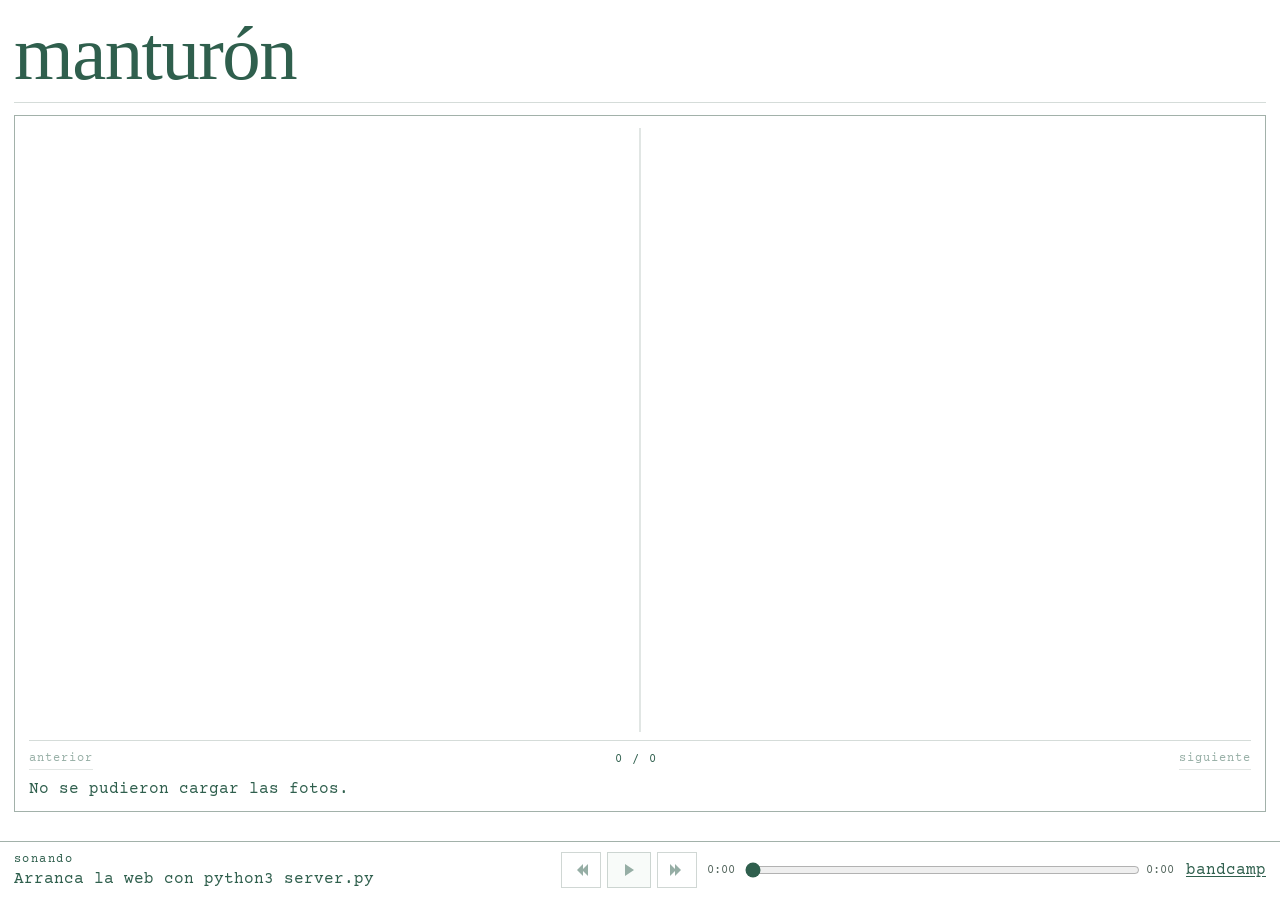
==== index.html @ 9f925474 "Initial site setup" ====
<!DOCTYPE html>
<html lang="es">
<head>
  <meta charset="UTF-8">
  <meta name="viewport" content="width=device-width, initial-scale=1.0">
  <title>manturón</title>
  <meta
    name="description"
    content="Musica y fotografia en una web personal sencilla, artesanal y viva."
  >
  <link rel="preconnect" href="https://fonts.googleapis.com">
  <link rel="preconnect" href="https://fonts.gstatic.com" crossorigin>
  <link
    href="https://fonts.googleapis.com/css2?family=Courier+Prime:wght@400&display=swap"
    rel="stylesheet"
  >
  <link rel="stylesheet" href="styles.css">
</head>
<body>
  <div class="page">
    <header class="site-header">
      <h1>manturón</h1>
    </header>

    <main class="gallery-shell">
      <figure class="gallery-stage">
        <img id="main-photo" class="main-photo" src="" alt="" hidden>

        <figcaption class="gallery-meta">
          <div class="gallery-nav-row">
            <button id="prev-photo" class="gallery-nav gallery-nav-prev" type="button" aria-label="Foto anterior">
              <span aria-hidden="true">anterior</span>
            </button>
            <span id="photo-counter" class="photo-counter">0 / 0</span>
            <button id="next-photo" class="gallery-nav gallery-nav-next" type="button" aria-label="Foto siguiente">
              <span aria-hidden="true">siguiente</span>
            </button>
          </div>
          <span id="photo-caption" class="photo-caption">No hay fotos todavia.</span>
        </figcaption>
      </figure>
    </main>
  </div>

  <footer class="player-bar">
    <div class="player-bar-inner">
      <div class="player-main">
        <div class="track-copy">
          <p class="player-label">sonando</p>
          <p id="now-playing" class="now-playing">Cargando musica...</p>
        </div>

        <div class="player-controls">
          <button id="prev-track" class="player-button" type="button" aria-label="Cancion anterior">
            <span class="icon-step icon-step-back" aria-hidden="true"></span>
          </button>
          <button id="play-toggle" class="player-button player-button-primary" type="button" aria-label="Reproducir o pausar">
            <span id="play-toggle-icon" class="icon-play" aria-hidden="true"></span>
          </button>
          <button id="next-track" class="player-button" type="button" aria-label="Siguiente cancion">
            <span class="icon-step icon-step-forward" aria-hidden="true"></span>
          </button>
        </div>
      </div>

      <div class="player-side">
        <div class="player-progress-row">
          <span id="current-time" class="timecode">0:00</span>
          <input id="seek-bar" class="seek-bar" type="range" min="0" max="100" value="0" aria-label="Posicion de la cancion">
          <span id="total-time" class="timecode">0:00</span>
        </div>
        <a href="https://manturon.bandcamp.com" target="_blank" rel="noreferrer">bandcamp</a>
      </div>
    </div>

    <audio id="audio-player" preload="metadata"></audio>
  </footer>

  <script src="script.js"></script>
</body>
</html>
---- styles.css ----
:root {
  --bg: #ffffff;
  --paper: rgba(255, 255, 255, 0.96);
  --paper-strong: rgba(255, 255, 255, 1);
  --ink: #1a211d;
  --muted: #53655c;
  --line: rgba(63, 97, 81, 0.22);
  --line-strong: rgba(45, 78, 63, 0.44);
  --accent: #2f5f4d;
  --accent-soft: rgba(47, 95, 77, 0.08);
}

* {
  box-sizing: border-box;
}

html {
  background: var(--bg);
  height: 100%;
  overflow: hidden;
}

body {
  margin: 0;
  min-height: 100%;
  height: 100vh;
  color: var(--ink);
  font-family: "Courier Prime", "Courier New", monospace;
  line-height: 1.45;
  background: #fff;
  overflow: hidden;
}

button,
input,
a {
  font: inherit;
}

a {
  color: var(--accent);
  text-decoration-thickness: 1px;
  text-underline-offset: 0.14em;
}

.page {
  width: min(1280px, calc(100% - 28px));
  margin: 0 auto;
  height: 100vh;
  padding: 18px 0 88px;
  display: grid;
  grid-template-rows: auto minmax(0, 1fr);
}

.site-header {
  display: grid;
  gap: 8px;
  margin-bottom: 12px;
  padding-bottom: 12px;
  border-bottom: 1px solid var(--line);
}

.player-label,
.photo-counter {
  margin: 0;
  color: var(--accent);
  font-size: 0.78rem;
  letter-spacing: 0.12em;
  text-transform: lowercase;
}

.site-header h1 {
  margin: 0;
  font-family: "Georgia", "Times New Roman", serif;
  font-size: clamp(2.4rem, 6vw, 5rem);
  font-weight: 400;
  line-height: 0.94;
  letter-spacing: -0.02em;
  color: var(--accent);
}

.gallery-shell {
  position: relative;
  min-height: 0;
  height: 100%;
  display: block;
}

.gallery-stage {
  margin: 0;
  min-height: 0;
  height: 100%;
  padding: 12px 14px 10px;
  display: grid;
  grid-template-areas:
    "photo"
    "meta";
  grid-template-rows: minmax(0, 1fr) auto;
  align-content: center;
  justify-items: center;
  background: var(--paper-strong);
  border: 1px solid var(--line-strong);
  position: relative;
}

.main-photo {
  grid-area: photo;
  max-width: 100%;
  max-height: 100%;
  width: auto;
  height: auto;
  object-fit: contain;
  display: block;
  background: #fff;
  border: 1px solid rgba(45, 78, 63, 0.14);
}

.gallery-meta {
  grid-area: meta;
  width: 100%;
  margin-top: 8px;
  padding-top: 8px;
  border-top: 1px solid var(--line);
  display: grid;
  gap: 8px;
}

.photo-caption {
  overflow-wrap: anywhere;
  color: var(--accent);
}

.gallery-nav-row {
  display: grid;
  grid-template-columns: auto 1fr auto;
  gap: 12px;
  align-items: center;
}

.photo-counter {
  justify-self: center;
}

.gallery-nav {
  position: static;
  border: 0;
  border-bottom: 1px solid rgba(45, 78, 63, 0.28);
  background: transparent;
  color: var(--accent);
  cursor: pointer;
  font-size: 0.78rem;
  letter-spacing: 0.08em;
  text-transform: lowercase;
  transition: color 120ms ease, border-color 120ms ease;
  padding: 0 0 2px;
}

.gallery-nav:hover,
.gallery-nav:focus-visible,
.player-button:hover,
.player-button:focus-visible {
  background: transparent;
  border-color: rgba(45, 78, 63, 0.5);
  color: var(--ink);
  outline: none;
}

.gallery-nav:disabled,
.player-button:disabled {
  cursor: not-allowed;
  opacity: 0.5;
}

.player-bar {
  position: fixed;
  inset: auto 0 0;
  z-index: 10;
  border-top: 1px solid var(--line-strong);
  background: rgba(255, 255, 255, 0.97);
  backdrop-filter: blur(10px);
}

.player-bar-inner {
  width: min(1280px, calc(100% - 28px));
  margin: 0 auto;
  padding: 8px 0 9px;
  display: grid;
  grid-template-columns: minmax(260px, 1.1fr) minmax(280px, 0.9fr);
  gap: 10px;
  align-items: center;
}

.player-main {
  display: grid;
  grid-template-columns: minmax(0, 1fr) auto;
  gap: 12px;
  align-items: center;
}

.track-copy {
  min-width: 0;
}

.now-playing {
  margin: 0;
  white-space: nowrap;
  overflow: hidden;
  text-overflow: ellipsis;
  color: var(--accent);
}

.player-controls {
  display: flex;
  gap: 6px;
}

.player-button {
  border: 1px solid var(--line-strong);
  background: rgba(255, 255, 255, 0.92);
  color: var(--accent);
  padding: 7px 10px;
  cursor: pointer;
  min-width: 40px;
  min-height: 36px;
  display: grid;
  place-items: center;
}

.player-button-primary {
  min-width: 44px;
  background: rgba(240, 247, 243, 0.96);
}

.player-side {
  display: grid;
  grid-template-columns: minmax(0, 1fr) auto;
  gap: 12px;
  align-items: center;
}

.player-progress-row {
  display: grid;
  grid-template-columns: auto minmax(90px, 1fr) auto;
  gap: 8px;
  align-items: center;
}

.seek-bar {
  width: 100%;
  accent-color: var(--accent);
}

.timecode {
  color: var(--muted);
  font-size: 0.76rem;
}

.player-side a {
  justify-self: end;
  white-space: nowrap;
}

.icon-play,
.icon-pause,
.icon-step {
  display: block;
  position: relative;
  width: 14px;
  height: 14px;
}

.icon-play::before {
  content: "";
  position: absolute;
  left: 3px;
  top: 1px;
  width: 0;
  height: 0;
  border-top: 6px solid transparent;
  border-bottom: 6px solid transparent;
  border-left: 9px solid currentColor;
}

.icon-pause::before,
.icon-pause::after {
  content: "";
  position: absolute;
  top: 2px;
  width: 2px;
  height: 10px;
  background: currentColor;
  border-radius: 1px;
}

.icon-pause::before {
  left: 4px;
}

.icon-pause::after {
  right: 4px;
}

.icon-step::before,
.icon-step::after {
  content: "";
  position: absolute;
  top: 1px;
  width: 0;
  height: 0;
  border-top: 6px solid transparent;
  border-bottom: 6px solid transparent;
}

.icon-step-forward::before {
  left: 0;
  border-left: 6px solid currentColor;
}

.icon-step-forward::after {
  left: 5px;
  border-left: 6px solid currentColor;
}

.icon-step-back::before {
  right: 0;
  border-right: 6px solid currentColor;
}

.icon-step-back::after {
  right: 5px;
  border-right: 6px solid currentColor;
}

@media (max-width: 980px) {
  .page {
    width: min(100%, calc(100% - 18px));
    padding-top: 14px;
    padding-bottom: 88px;
  }

  .gallery-stage {
    min-height: 0;
  }

  .main-photo {
    max-height: 100%;
  }

  .player-bar-inner {
    grid-template-columns: 1fr;
    gap: 8px;
  }

  .player-main {
    grid-template-columns: minmax(0, 1fr) auto;
    gap: 10px;
  }

  .player-side {
    grid-template-columns: minmax(0, 1fr) auto;
  }
}

@media (max-width: 640px) {
  .page {
    padding-top: 12px;
    padding-bottom: 84px;
  }

  .site-header h1 {
    font-size: clamp(2.2rem, 12vw, 3.5rem);
  }

  .gallery-stage {
    min-height: 0;
    height: 100%;
    padding: 8px 8px 10px;
    grid-template-columns: 1fr 1fr;
    grid-template-areas:
      "photo photo"
      "meta meta"
      "prev next";
    gap: 10px;
  }

  .main-photo {
    max-height: 100%;
  }

  .gallery-meta {
    gap: 4px;
    margin-top: 0;
  }

  .player-controls {
    width: auto;
  }

  .player-button {
    min-width: 36px;
    min-height: 34px;
  }

  .player-side {
    gap: 10px;
  }

  .player-progress-row {
    grid-template-columns: auto minmax(72px, 1fr) auto;
    gap: 6px;
  }

  .timecode {
    font-size: 0.7rem;
  }

  .gallery-nav {
    font-size: 0.72rem;
  }
}
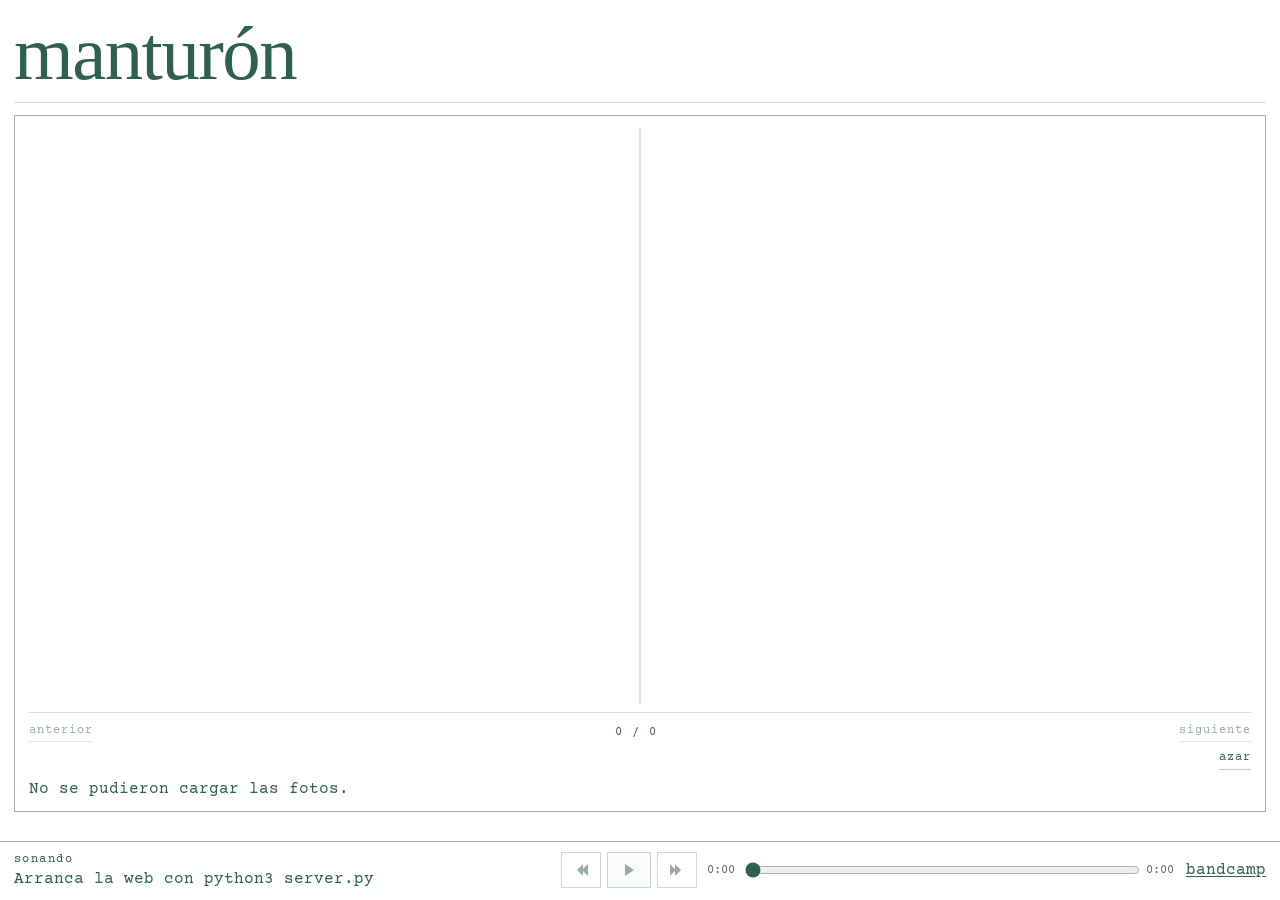
==== commit fd25c7d8: "Improve gallery loading, photo handling, and media scripts Add a visible loading state when switchin" ====
--- a/index.html
+++ b/index.html
@@ -24,6 +24,7 @@
 
     <main class="gallery-shell">
       <figure class="gallery-stage">
+        <div id="photo-loader" class="photo-loader" hidden>cargando...</div>
         <img id="main-photo" class="main-photo" src="" alt="" hidden>
 
         <figcaption class="gallery-meta">
@@ -34,6 +35,11 @@
             <span id="photo-counter" class="photo-counter">0 / 0</span>
             <button id="next-photo" class="gallery-nav gallery-nav-next" type="button" aria-label="Foto siguiente">
               <span aria-hidden="true">siguiente</span>
+            </button>
+          </div>
+          <div class="gallery-tools-row">
+            <button id="photo-random" class="gallery-nav gallery-nav-mode" type="button" aria-label="Ir a una foto aleatoria">
+              azar
             </button>
           </div>
           <span id="photo-caption" class="photo-caption">No hay fotos todavia.</span>
--- a/styles.css
+++ b/styles.css
@@ -103,6 +103,21 @@
   position: relative;
 }
 
+.photo-loader {
+  position: absolute;
+  top: 50%;
+  left: 50%;
+  transform: translate(-50%, -50%);
+  color: var(--accent);
+  font-size: 0.82rem;
+  letter-spacing: 0.12em;
+  text-transform: lowercase;
+  padding: 6px 10px;
+  border: 1px solid rgba(45, 78, 63, 0.28);
+  background: rgba(255, 255, 255, 0.92);
+  z-index: 2;
+}
+
 .main-photo {
   grid-area: photo;
   max-width: 100%;
@@ -137,6 +152,11 @@
   align-items: center;
 }
 
+.gallery-tools-row {
+  display: flex;
+  justify-content: flex-end;
+}
+
 .photo-counter {
   justify-self: center;
 }
@@ -153,6 +173,10 @@
   text-transform: lowercase;
   transition: color 120ms ease, border-color 120ms ease;
   padding: 0 0 2px;
+}
+
+.gallery-nav-mode {
+  font-size: 0.72rem;
 }
 
 .gallery-nav:hover,
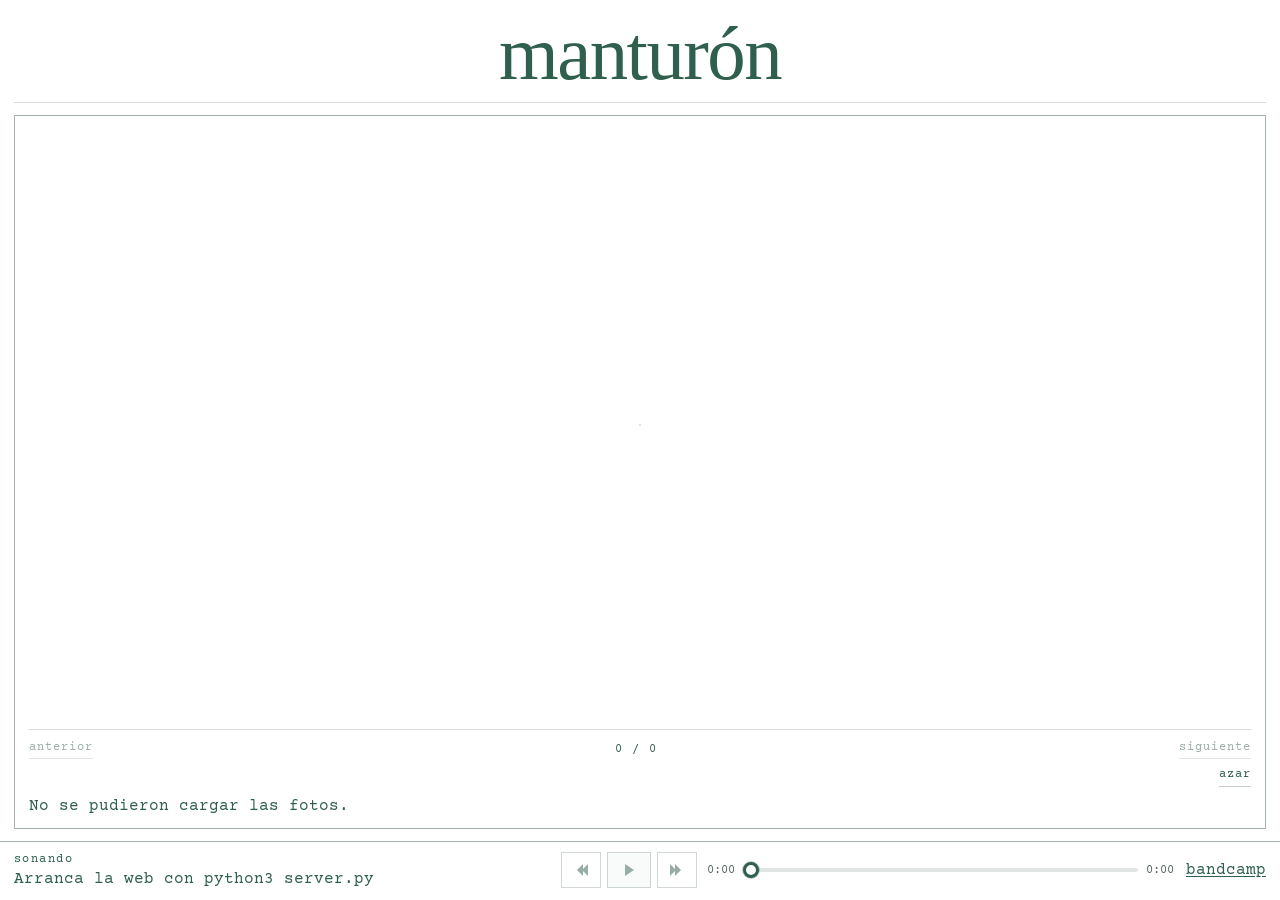
==== commit 000b110f: "Refine player progress wave animation" ====
--- a/index.html
+++ b/index.html
@@ -8,6 +8,11 @@
     name="description"
     content="Musica y fotografia en una web personal sencilla, artesanal y viva."
   >
+  <link rel="icon" type="image/x-icon" href="/favicon.ico?v=3" sizes="any">
+  <link rel="icon" type="image/png" sizes="16x16" href="/assets/icons/favicon-16.png?v=3">
+  <link rel="icon" type="image/png" sizes="32x32" href="/assets/icons/favicon-32.png?v=3">
+  <link rel="shortcut icon" type="image/x-icon" href="/favicon.ico?v=3">
+  <link rel="apple-touch-icon" sizes="180x180" href="/assets/icons/apple-touch-icon.png?v=3">
   <link rel="preconnect" href="https://fonts.googleapis.com">
   <link rel="preconnect" href="https://fonts.gstatic.com" crossorigin>
   <link
@@ -72,7 +77,12 @@
       <div class="player-side">
         <div class="player-progress-row">
           <span id="current-time" class="timecode">0:00</span>
-          <input id="seek-bar" class="seek-bar" type="range" min="0" max="100" value="0" aria-label="Posicion de la cancion">
+          <div id="seek-bar-shell" class="seek-bar-shell">
+            <div class="seek-bar-fill">
+              <div class="seek-bar-wave"></div>
+            </div>
+            <input id="seek-bar" class="seek-bar" type="range" min="0" max="100" value="0" aria-label="Posicion de la cancion">
+          </div>
           <span id="total-time" class="timecode">0:00</span>
         </div>
         <a href="https://manturon.bandcamp.com" target="_blank" rel="noreferrer">bandcamp</a>
--- a/styles.css
+++ b/styles.css
@@ -4,10 +4,25 @@
   --paper-strong: rgba(255, 255, 255, 1);
   --ink: #1a211d;
   --muted: #53655c;
+  --accent-rgb: 47, 95, 77;
+  --line-rgb: 63, 97, 81;
+  --line-strong-rgb: 45, 78, 63;
   --line: rgba(63, 97, 81, 0.22);
   --line-strong: rgba(45, 78, 63, 0.44);
   --accent: #2f5f4d;
   --accent-soft: rgba(47, 95, 77, 0.08);
+  --surface-soft: rgba(255, 255, 255, 0.92);
+  --surface-strong: rgba(255, 255, 255, 0.97);
+  --surface-accent: rgba(240, 247, 243, 0.96);
+  --control-line: rgba(var(--line-strong-rgb), 0.28);
+  --control-line-strong: rgba(var(--line-strong-rgb), 0.5);
+  --photo-frame: rgba(var(--line-strong-rgb), 0.14);
+  --seek-track: rgba(var(--line-rgb), 0.16);
+  --thumb-shadow: rgba(var(--line-strong-rgb), 0.28);
+  --thumb-active-ring: rgba(var(--accent-rgb), 0.14);
+  --thumb-focus-ring: rgba(var(--accent-rgb), 0.12);
+  --thumb-active-fill: rgba(247, 252, 249, 1);
+  --player-bar-height: 88px;
 }
 
 * {
@@ -47,7 +62,8 @@
   width: min(1280px, calc(100% - 28px));
   margin: 0 auto;
   height: 100vh;
-  padding: 18px 0 88px;
+  height: 100dvh;
+  padding: 18px 0 calc(var(--player-bar-height) + 12px);
   display: grid;
   grid-template-rows: auto minmax(0, 1fr);
 }
@@ -55,6 +71,7 @@
 .site-header {
   display: grid;
   gap: 8px;
+  justify-items: center;
   margin-bottom: 12px;
   padding-bottom: 12px;
   border-bottom: 1px solid var(--line);
@@ -113,8 +130,8 @@
   letter-spacing: 0.12em;
   text-transform: lowercase;
   padding: 6px 10px;
-  border: 1px solid rgba(45, 78, 63, 0.28);
-  background: rgba(255, 255, 255, 0.92);
+  border: 1px solid var(--control-line);
+  background: var(--surface-soft);
   z-index: 2;
 }
 
@@ -126,8 +143,10 @@
   height: auto;
   object-fit: contain;
   display: block;
+  justify-self: center;
+  align-self: center;
   background: #fff;
-  border: 1px solid rgba(45, 78, 63, 0.14);
+  border: 1px solid var(--photo-frame);
 }
 
 .gallery-meta {
@@ -164,7 +183,7 @@
 .gallery-nav {
   position: static;
   border: 0;
-  border-bottom: 1px solid rgba(45, 78, 63, 0.28);
+  border-bottom: 1px solid var(--control-line);
   background: transparent;
   color: var(--accent);
   cursor: pointer;
@@ -184,7 +203,7 @@
 .player-button:hover,
 .player-button:focus-visible {
   background: transparent;
-  border-color: rgba(45, 78, 63, 0.5);
+  border-color: var(--control-line-strong);
   color: var(--ink);
   outline: none;
 }
@@ -200,7 +219,7 @@
   inset: auto 0 0;
   z-index: 10;
   border-top: 1px solid var(--line-strong);
-  background: rgba(255, 255, 255, 0.97);
+  background: var(--surface-strong);
   backdrop-filter: blur(10px);
 }
 
@@ -240,7 +259,7 @@
 
 .player-button {
   border: 1px solid var(--line-strong);
-  background: rgba(255, 255, 255, 0.92);
+  background: var(--surface-soft);
   color: var(--accent);
   padding: 7px 10px;
   cursor: pointer;
@@ -252,7 +271,7 @@
 
 .player-button-primary {
   min-width: 44px;
-  background: rgba(240, 247, 243, 0.96);
+  background: var(--surface-accent);
 }
 
 .player-side {
@@ -269,9 +288,164 @@
   align-items: center;
 }
 
+.seek-bar-shell {
+  --seek-progress: 0%;
+  position: relative;
+  width: 100%;
+  height: 18px;
+  display: grid;
+  align-items: center;
+}
+
+.seek-bar-shell::before {
+  content: "";
+  position: absolute;
+  left: var(--seek-progress);
+  right: 0;
+  top: 50%;
+  height: 4px;
+  transform: translateY(-50%);
+  border-radius: 999px;
+  background: var(--seek-track);
+}
+
+.seek-bar-fill {
+  position: absolute;
+  left: 0;
+  top: 50%;
+  width: var(--seek-progress);
+  height: 14px;
+  transform: translateY(-50%);
+  overflow: hidden;
+  z-index: 1;
+}
+
+.seek-bar-fill::before {
+  content: "";
+  position: absolute;
+  inset: 50% 0 auto;
+  height: 3px;
+  transform: translateY(-50%);
+  border-radius: 999px;
+  background: var(--accent);
+  transition: opacity 180ms ease;
+}
+
+.seek-bar-wave {
+  width: 100%;
+  height: 100%;
+  opacity: 0;
+  background-image: url("data:image/svg+xml,%3Csvg xmlns='http://www.w3.org/2000/svg' viewBox='0 0 64 14' preserveAspectRatio='none'%3E%3Cpath d='M0 7 Q8 1.1 16 7 T32 7 T48 7 T64 7' fill='none' stroke='rgb(47,95,77)' stroke-width='2.8' stroke-linecap='round'/%3E%3C/svg%3E");
+  background-size: 64px 14px;
+  background-repeat: repeat-x;
+  background-position: 0 center;
+  transition: opacity 180ms ease;
+}
+
+.seek-bar-shell-playing .seek-bar-wave {
+  opacity: 1;
+  animation: seek-bar-wave 2.5s linear infinite;
+}
+
+.seek-bar-shell-playing .seek-bar-fill {
+  background: transparent;
+}
+
+.seek-bar-shell-playing .seek-bar-fill::before {
+  opacity: 0;
+}
+
 .seek-bar {
+  appearance: none;
+  background: transparent;
+  position: relative;
+  z-index: 1;
   width: 100%;
-  accent-color: var(--accent);
+  height: 18px;
+  margin: 0;
+  padding: 0;
+}
+
+.seek-bar::-webkit-slider-runnable-track {
+  height: 4px;
+  border-radius: 999px;
+  background: transparent;
+}
+
+.seek-bar::-moz-range-track {
+  height: 4px;
+  border: 0;
+  border-radius: 999px;
+  background: transparent;
+}
+
+.seek-bar::-moz-range-progress {
+  height: 4px;
+  border-radius: 999px;
+  background: transparent;
+}
+
+.seek-bar::-webkit-slider-thumb {
+  appearance: none;
+  width: 16px;
+  height: 16px;
+  margin-top: -6px;
+  border: 3px solid var(--accent);
+  border-radius: 50%;
+  background: #fff;
+  box-shadow: 0 0 0 1px var(--thumb-shadow);
+  transition: transform 120ms ease, box-shadow 120ms ease, background-color 120ms ease;
+}
+
+.seek-bar::-moz-range-thumb {
+  width: 16px;
+  height: 16px;
+  padding: 0;
+  border: 3px solid var(--accent);
+  border-radius: 50%;
+  background: #fff;
+  box-shadow: 0 0 0 1px var(--thumb-shadow);
+  transition: transform 120ms ease, box-shadow 120ms ease, background-color 120ms ease;
+}
+
+.seek-bar:active::-webkit-slider-thumb {
+  transform: scale(1.08);
+  box-shadow: 0 0 0 4px var(--thumb-active-ring);
+  background: var(--thumb-active-fill);
+}
+
+.seek-bar:active::-moz-range-thumb {
+  transform: scale(1.08);
+  box-shadow: 0 0 0 4px var(--thumb-active-ring);
+  background: var(--thumb-active-fill);
+}
+
+.seek-bar:focus-visible::-webkit-slider-thumb {
+  box-shadow:
+    0 0 0 1px var(--thumb-shadow),
+    0 0 0 4px var(--thumb-focus-ring);
+}
+
+.seek-bar:focus-visible::-moz-range-thumb {
+  box-shadow:
+    0 0 0 1px var(--thumb-shadow),
+    0 0 0 4px var(--thumb-focus-ring);
+}
+
+@keyframes seek-bar-wave {
+  from {
+    background-position: 0 center;
+  }
+
+  to {
+    background-position: 64px center;
+  }
+}
+
+@media (prefers-reduced-motion: reduce) {
+  .seek-bar-shell-playing .seek-bar-wave {
+    animation: none;
+  }
 }
 
 .timecode {
@@ -359,7 +533,7 @@
   .page {
     width: min(100%, calc(100% - 18px));
     padding-top: 14px;
-    padding-bottom: 88px;
+    padding-bottom: calc(var(--player-bar-height) + 10px);
   }
 
   .gallery-stage {
@@ -388,7 +562,7 @@
 @media (max-width: 640px) {
   .page {
     padding-top: 12px;
-    padding-bottom: 84px;
+    padding-bottom: calc(var(--player-bar-height) + 10px);
   }
 
   .site-header h1 {
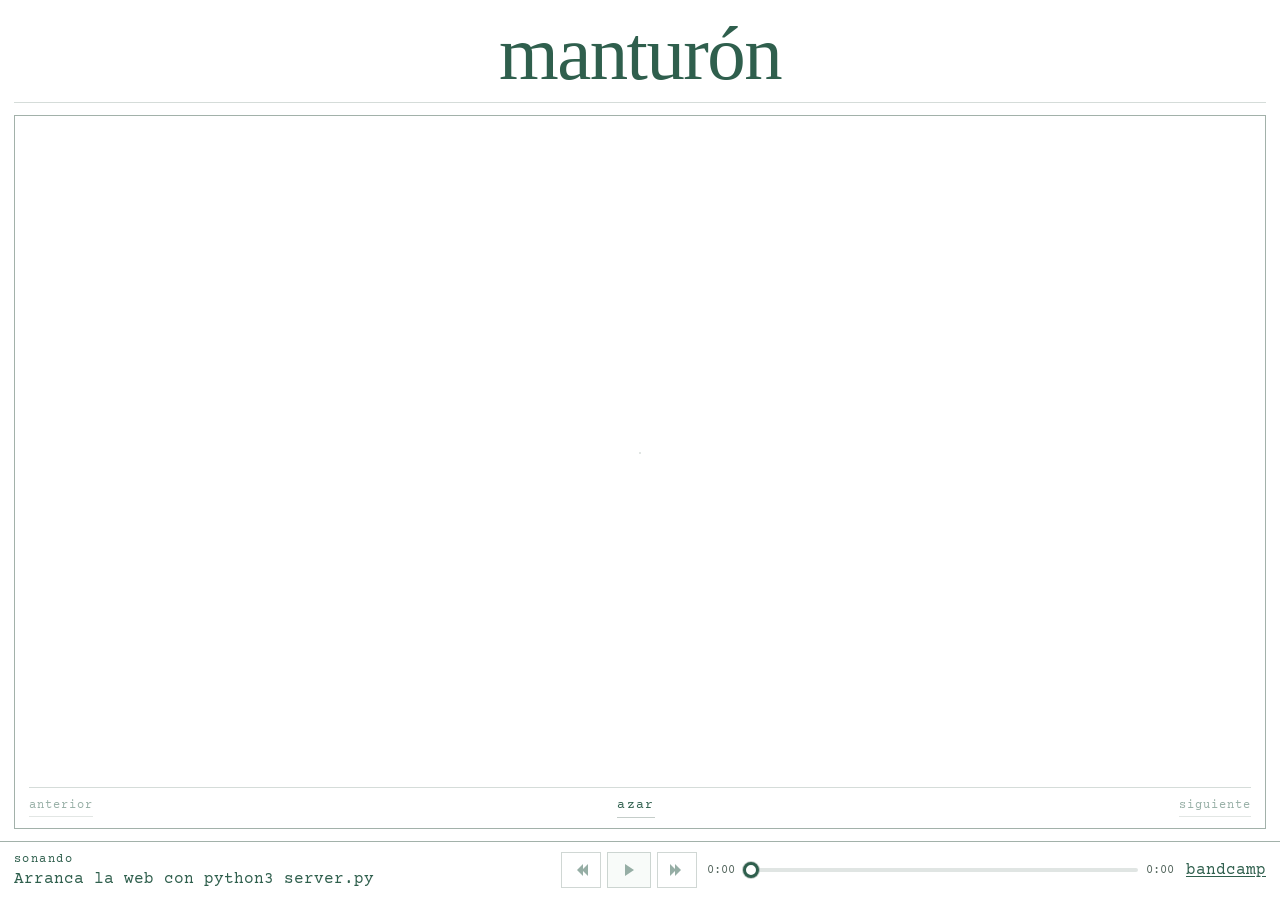
==== commit b30803b8: "Simplify photo controls and animate track title" ====
--- a/index.html
+++ b/index.html
@@ -37,14 +37,11 @@
             <button id="prev-photo" class="gallery-nav gallery-nav-prev" type="button" aria-label="Foto anterior">
               <span aria-hidden="true">anterior</span>
             </button>
-            <span id="photo-counter" class="photo-counter">0 / 0</span>
+            <button id="photo-random" class="gallery-nav gallery-nav-mode" type="button" aria-label="Ir a una foto aleatoria">
+              azar
+            </button>
             <button id="next-photo" class="gallery-nav gallery-nav-next" type="button" aria-label="Foto siguiente">
               <span aria-hidden="true">siguiente</span>
-            </button>
-          </div>
-          <div class="gallery-tools-row">
-            <button id="photo-random" class="gallery-nav gallery-nav-mode" type="button" aria-label="Ir a una foto aleatoria">
-              azar
             </button>
           </div>
           <span id="photo-caption" class="photo-caption">No hay fotos todavia.</span>
--- a/styles.css
+++ b/styles.css
@@ -77,8 +77,7 @@
   border-bottom: 1px solid var(--line);
 }
 
-.player-label,
-.photo-counter {
+.player-label {
   margin: 0;
   color: var(--accent);
   font-size: 0.78rem;
@@ -155,29 +154,36 @@
   margin-top: 8px;
   padding-top: 8px;
   border-top: 1px solid var(--line);
-  display: grid;
-  gap: 8px;
+  display: block;
 }
 
 .photo-caption {
-  overflow-wrap: anywhere;
-  color: var(--accent);
+  position: absolute;
+  left: 14px;
+  bottom: 52px;
+  transform: none;
+  max-width: min(32ch, calc(100% - 32px));
+  padding: 6px 10px;
+  border: 1px solid var(--control-line);
+  background: var(--surface-soft);
+  color: var(--accent);
+  line-height: 1.2;
+  text-align: left;
+  opacity: 0;
+  pointer-events: none;
+  transition: opacity 140ms ease;
+  z-index: 1;
 }
 
 .gallery-nav-row {
   display: grid;
   grid-template-columns: auto 1fr auto;
-  gap: 12px;
+  gap: 10px;
   align-items: center;
 }
 
-.gallery-tools-row {
-  display: flex;
-  justify-content: flex-end;
-}
-
-.photo-counter {
-  justify-self: center;
+.photo-caption-visible {
+  opacity: 1;
 }
 
 .gallery-nav {
@@ -195,7 +201,9 @@
 }
 
 .gallery-nav-mode {
-  font-size: 0.72rem;
+  justify-self: center;
+  font-size: 0.84rem;
+  letter-spacing: 0.1em;
 }
 
 .gallery-nav:hover,
@@ -250,6 +258,45 @@
   overflow: hidden;
   text-overflow: ellipsis;
   color: var(--accent);
+}
+
+.now-playing-enter-next {
+  animation: now-playing-slide-next 300ms ease;
+}
+
+.now-playing-enter-prev {
+  animation: now-playing-slide-prev 300ms ease;
+}
+
+@keyframes now-playing-slide-next {
+  from {
+    opacity: 0;
+    transform: translateX(18px);
+  }
+
+  to {
+    opacity: 1;
+    transform: translateX(0);
+  }
+}
+
+@keyframes now-playing-slide-prev {
+  from {
+    opacity: 0;
+    transform: translateX(-18px);
+  }
+
+  to {
+    opacity: 1;
+    transform: translateX(0);
+  }
+}
+
+@media (prefers-reduced-motion: reduce) {
+  .now-playing-enter-next,
+  .now-playing-enter-prev {
+    animation: none;
+  }
 }
 
 .player-controls {
@@ -586,8 +633,16 @@
   }
 
   .gallery-meta {
-    gap: 4px;
     margin-top: 0;
+  }
+
+  .gallery-nav-row {
+    grid-template-columns: auto 1fr auto;
+    gap: 8px;
+  }
+
+  .photo-caption {
+    display: none;
   }
 
   .player-controls {
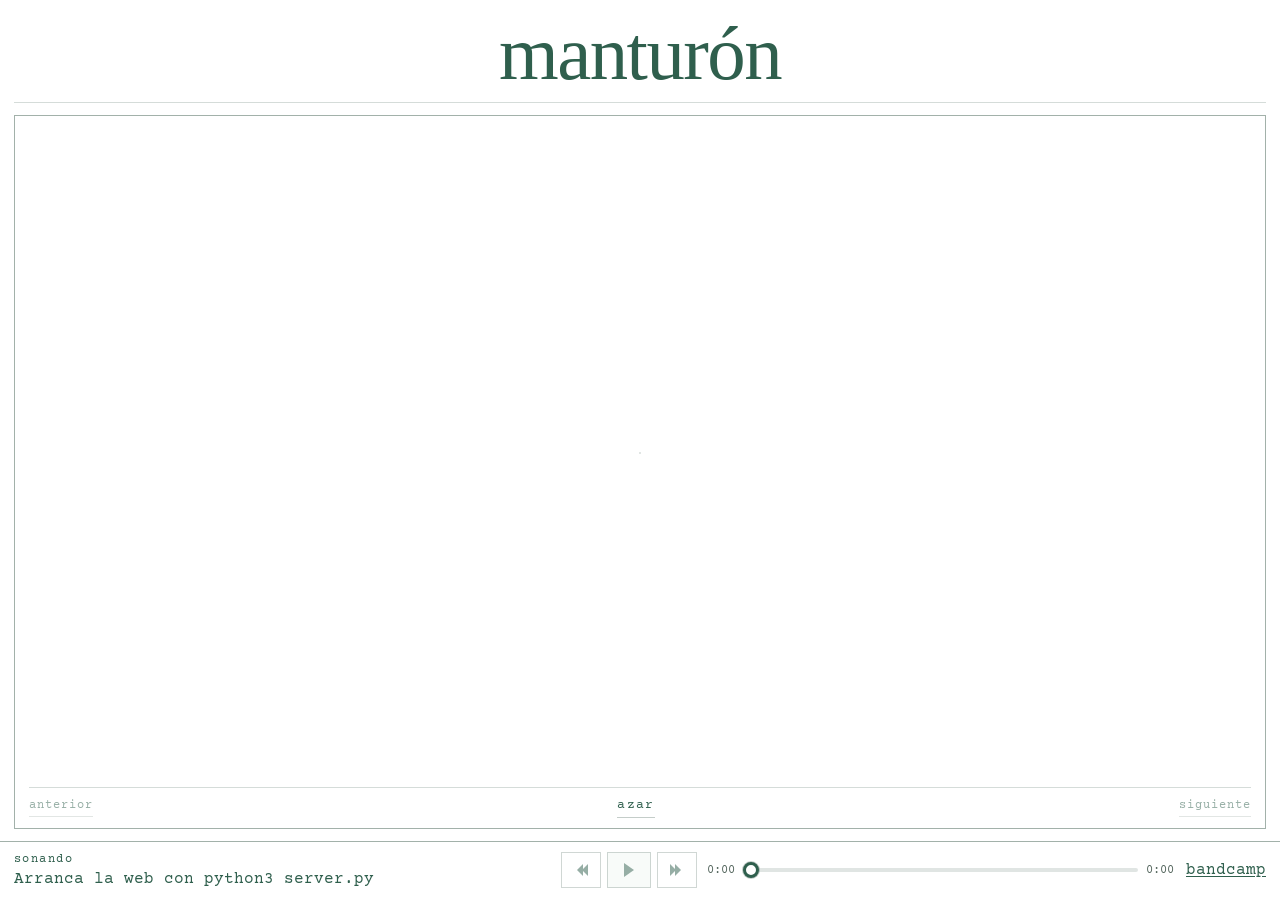
==== commit 7ed17585: "Animate player transport controls" ====
--- a/index.html
+++ b/index.html
@@ -63,7 +63,13 @@
             <span class="icon-step icon-step-back" aria-hidden="true"></span>
           </button>
           <button id="play-toggle" class="player-button player-button-primary" type="button" aria-label="Reproducir o pausar">
-            <span id="play-toggle-icon" class="icon-play" aria-hidden="true"></span>
+            <span id="play-toggle-icon" class="play-toggle-icon" aria-hidden="true">
+              <span class="play-toggle-play"></span>
+              <span class="play-toggle-pause">
+                <span></span>
+                <span></span>
+              </span>
+            </span>
           </button>
           <button id="next-track" class="player-button" type="button" aria-label="Siguiente cancion">
             <span class="icon-step icon-step-forward" aria-hidden="true"></span>
--- a/styles.css
+++ b/styles.css
@@ -314,11 +314,110 @@
   min-height: 36px;
   display: grid;
   place-items: center;
+  transform: scale(1);
+  box-shadow: 0 0 0 0 rgba(0, 0, 0, 0);
+  transition:
+    transform 160ms cubic-bezier(0.22, 1, 0.36, 1),
+    box-shadow 200ms cubic-bezier(0.22, 1, 0.36, 1),
+    border-color 160ms ease,
+    background-color 160ms ease,
+    color 160ms ease;
 }
 
 .player-button-primary {
   min-width: 44px;
   background: var(--surface-accent);
+}
+
+.player-button:hover,
+.player-button:focus-visible {
+  transform: scale(1.01);
+  box-shadow: 0 6px 12px rgba(var(--line-strong-rgb), 0.06);
+}
+
+.player-button:active {
+  transform: scale(0.985);
+  box-shadow: inset 0 1px 2px rgba(var(--line-strong-rgb), 0.12);
+}
+
+.play-toggle-icon {
+  position: relative;
+  display: block;
+  width: 16px;
+  height: 16px;
+  transition: transform 140ms ease;
+}
+
+.play-toggle-play,
+.play-toggle-pause,
+.play-toggle-pause span {
+  position: absolute;
+  display: block;
+}
+
+.play-toggle-play {
+  left: 3px;
+  top: 1px;
+  width: 0;
+  height: 0;
+  border-top: 7px solid transparent;
+  border-bottom: 7px solid transparent;
+  border-left: 10px solid currentColor;
+  transform-origin: 35% 50%;
+  transition: opacity 180ms ease, transform 220ms ease;
+}
+
+.play-toggle-pause {
+  inset: 0;
+  opacity: 0;
+  transform: scaleX(0.72);
+  transition: opacity 180ms ease, transform 220ms ease;
+}
+
+.play-toggle-pause span {
+  top: 2px;
+  width: 3px;
+  height: 12px;
+  border-radius: 999px;
+  background: currentColor;
+}
+
+.play-toggle-pause span:first-child {
+  left: 3px;
+}
+
+.play-toggle-pause span:last-child {
+  right: 3px;
+}
+
+.player-button-primary[data-state="playing"] .play-toggle-play {
+  opacity: 0;
+  transform: scale(0.7) rotate(-8deg);
+}
+
+.player-button-primary[data-state="playing"] .play-toggle-pause {
+  opacity: 1;
+  transform: scaleX(1);
+}
+
+.player-button-primary:active .play-toggle-icon {
+  transform: scale(0.96);
+}
+
+.player-button:not(.player-button-primary):active {
+  background: rgba(var(--accent-rgb), 0.06);
+  border-color: var(--line-strong);
+  color: var(--ink);
+}
+
+.player-button:not(.player-button-primary):active .icon-step-back {
+  transform: translateX(-0.75px);
+  transition: transform 120ms ease;
+}
+
+.player-button:not(.player-button-primary):active .icon-step-forward {
+  transform: translateX(0.75px);
+  transition: transform 120ms ease;
 }
 
 .player-side {
